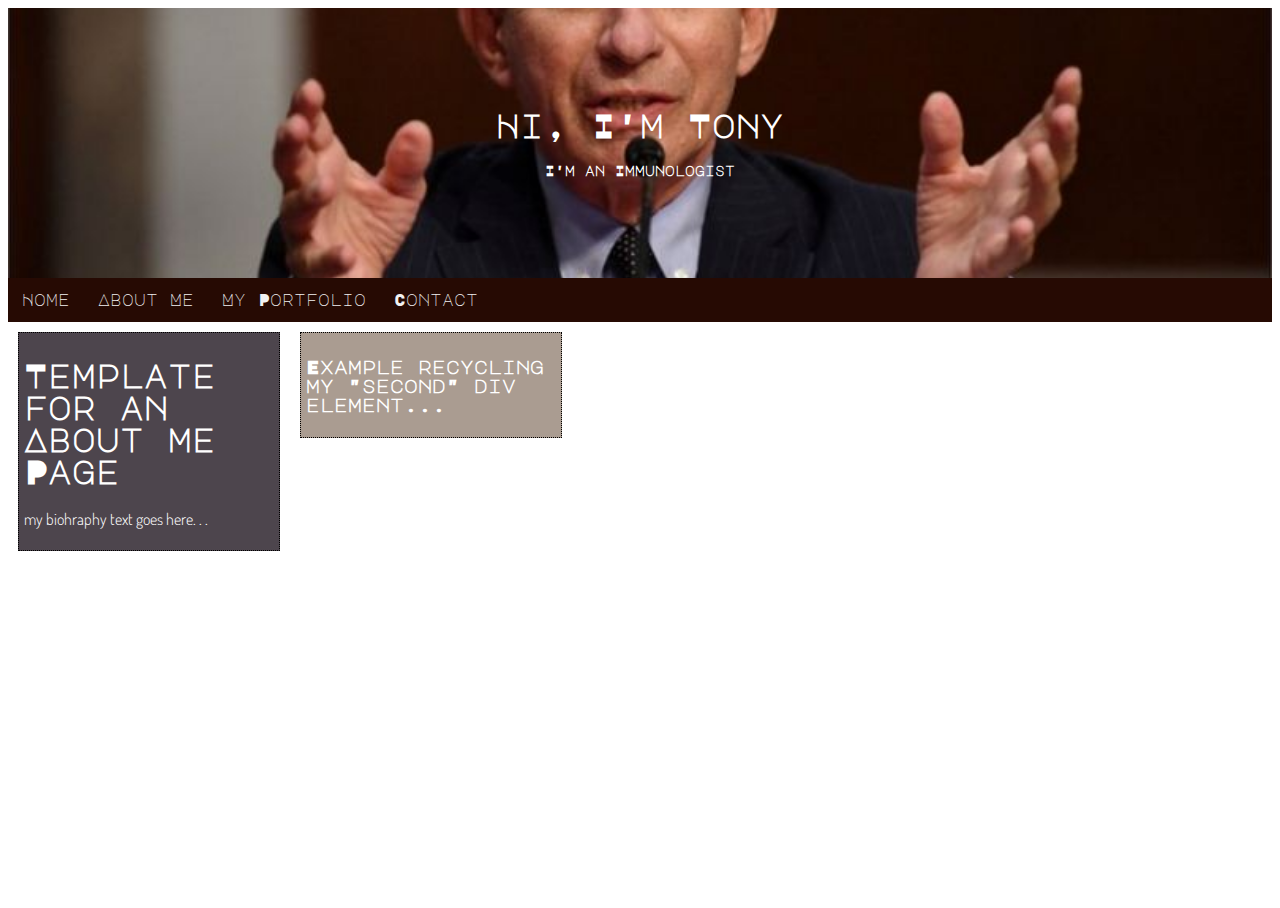
==== contact.html @ 028d732e "added more pages" ====
<!DOCTYPE html>
<html>
<head>
	<meta charset="utf-8">
	<title>Contact</title>
	<link rel="stylesheet" href="style.css">
	<link rel="preconnect" href="https://fonts.gstatic.com">
	<link href="https://fonts.googleapis.com/css2?family=Dosis:wght@200;300;400&family=Major+Mono+Display&display=swap" rel="stylesheet">
</head>
<body>
	<div class="hero-image">
		<div class="hero-text">
			<h1>Hi, I'm Tony</h1>
			<h5>I'm an Immunologist</h5>
		</div>	
	</div>
	<div id="navbar">
		<a href="index.html">Home</a>
		<a href="aboutme.html">About Me</a>
		<a href="myportfolio.html">My Portfolio</a>
		<a href="contact.html">Contact</a>
	</div>
	<div class="stuff" id="first">
			<h1> Template for an About me Page</h1>
			<p>my biohraphy text goes here. . .</p>
	</div>
	<div class="stuff" id="second">
		<h3>Example recycling my "second" div element...</h3>
	</div>
	<script src="navbar.v01.js"></script>

	</body>
</html>
---- style.css ----
/* universal properties */
body, html {
    height: 100%;
    color: white;
    font-family: 'Dosis', sans-serif;
      /* font-family rule copied from Google Fonts */
    font-weight: 300;
}

/* use Major Mono Display for all headings h1—h6 */
h1, h2, h3, h4, h5, h6 {
  font-family: 'Major Mono Display', monospace;
    /* font-family rule copied from Google Fonts */
}

.hero-image {
  background-image: url("fauci.v01.jpg");
  height: 30%;
  background-position: center;
  background-repeat: no-repeat;
  background-size: cover;
  position: relative;
}

/* Center the text over the image. */
.hero-text {
  text-align: center;
  position: absolute;
  top: 50%;
  left: 50%;
  transform: translate(-50%, -50%);
  color: white;
}

/* Style the navbar */
#navbar {
  overflow: hidden;
  background-color: #260A03;
}

/* Navbar links */
#navbar a {
  float: left;
  display: block;
  color: #f2f2f2;
  font-family: 'Major Mono Display', monospace;
    /* font-family rule copied from Google Fonts */
  text-align: center;
  padding: 14px;
  text-decoration: none;
}

/* Change color + highlight on hover. */
#navbar a:hover {
  color: hotpink;
  background-color: white;
}

div.stuff {
  width: 250px;
  /* height: fit-content; */
  word-wrap: break-word;
  overflow: auto;
  text-align: left;
  border-width: 1px;
  border-style: dotted;
  border-color: black;
  float: left;
  margin: 10px;
  padding: 5px;
}

/* The sticky class is added to the navbar with JS when it reaches its scroll position */
.sticky {
  position: fixed;
  top: 0;
  width: 100%;
}

/* Add some top padding to the page content to prevent sudden quick movement (as the navigation bar gets a new position at the top of the page (position:fixed and top:0) */
.sticky + .content {
  padding-top: 60px;
}

div#first {
	background-color:#4D454D; 
}

div#second {
	background-color:#AA9C91;
}

div#third {
	background-color:#12060B;
}

div#fourth {
	background-color:#939097;
}

div#fifth {
	background-color:#DF9A92; 
}
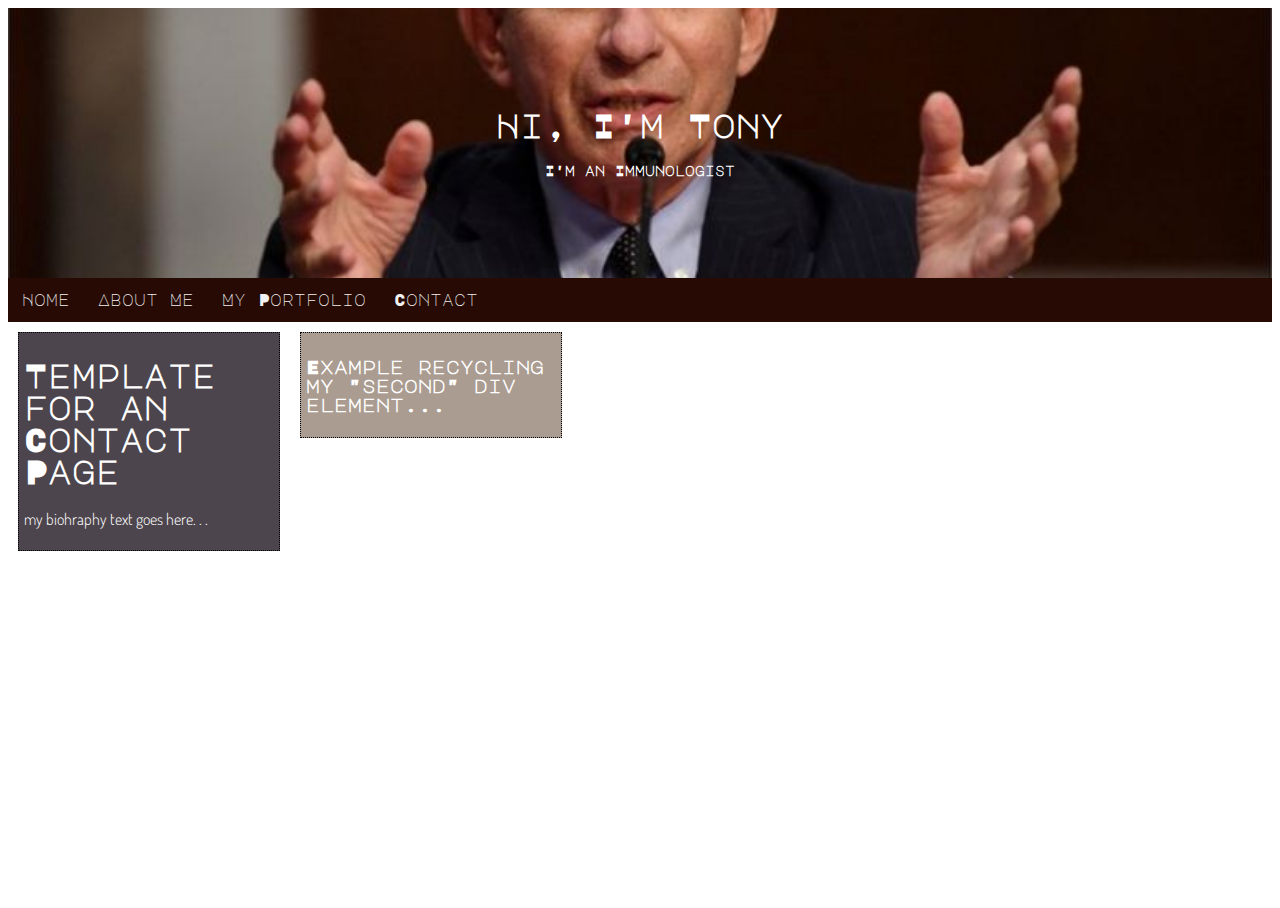
==== commit ab9f4fa2: "added all the pages that are connected" ====
--- a/contact.html
+++ b/contact.html
@@ -21,7 +21,7 @@
 		<a href="contact.html">Contact</a>
 	</div>
 	<div class="stuff" id="first">
-			<h1> Template for an About me Page</h1>
+			<h1> Template for an Contact Page</h1>
 			<p>my biohraphy text goes here. . .</p>
 	</div>
 	<div class="stuff" id="second">
